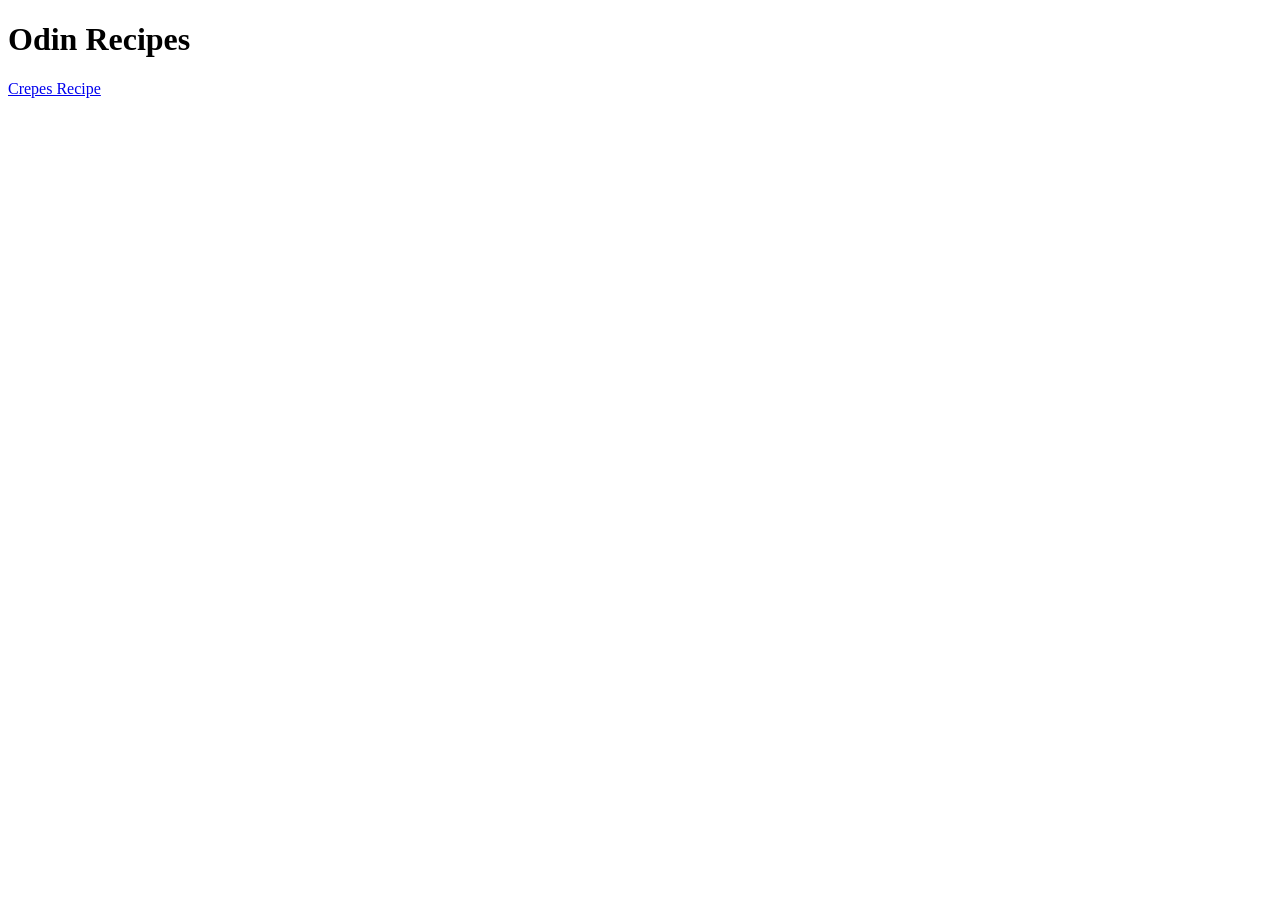
==== index.html @ 9b8d3bd5 "initial commit" ====
<!DOCTYPE html>
<html>
    <head>
        <meta charset="utf-8">
        <title>Odin Recipes</title>
    </head>
    <body>
        <h1>Odin Recipes</h1>
        <a href="./recipes/crepes.html">Crepes Recipe</a>
    </body>
</html>
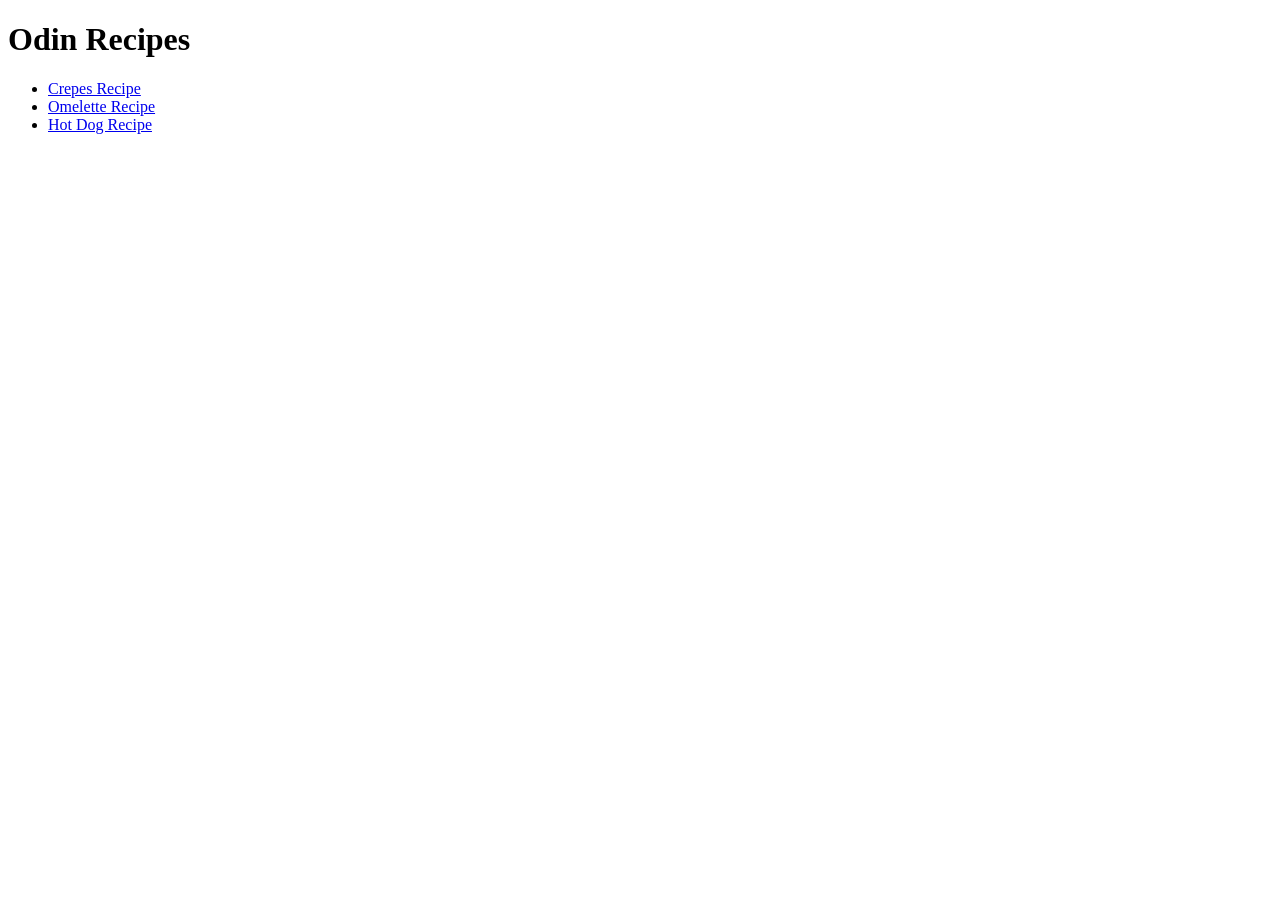
==== commit 898117ef: "Added two recipes" ====
--- a/index.html
+++ b/index.html
@@ -1,11 +1,15 @@
 <!DOCTYPE html>
-<html>
-    <head>
-        <meta charset="utf-8">
-        <title>Odin Recipes</title>
-    </head>
-    <body>
-        <h1>Odin Recipes</h1>
-        <a href="./recipes/crepes.html">Crepes Recipe</a>
-    </body>
+<html lang="en">
+  <head>
+    <meta charset="utf-8" />
+    <title>Odin Recipes</title>
+  </head>
+  <body>
+    <h1>Odin Recipes</h1>
+    <ul>
+        <li><a href="./recipes/crepes.html">Crepes Recipe</a></li>
+        <li><a href="./recipes/omelette.html">Omelette Recipe</a></li>
+        <li><a href="./recipes/hotdog.html">Hot Dog Recipe</a></li>
+    </ul>
+  </body>
 </html>
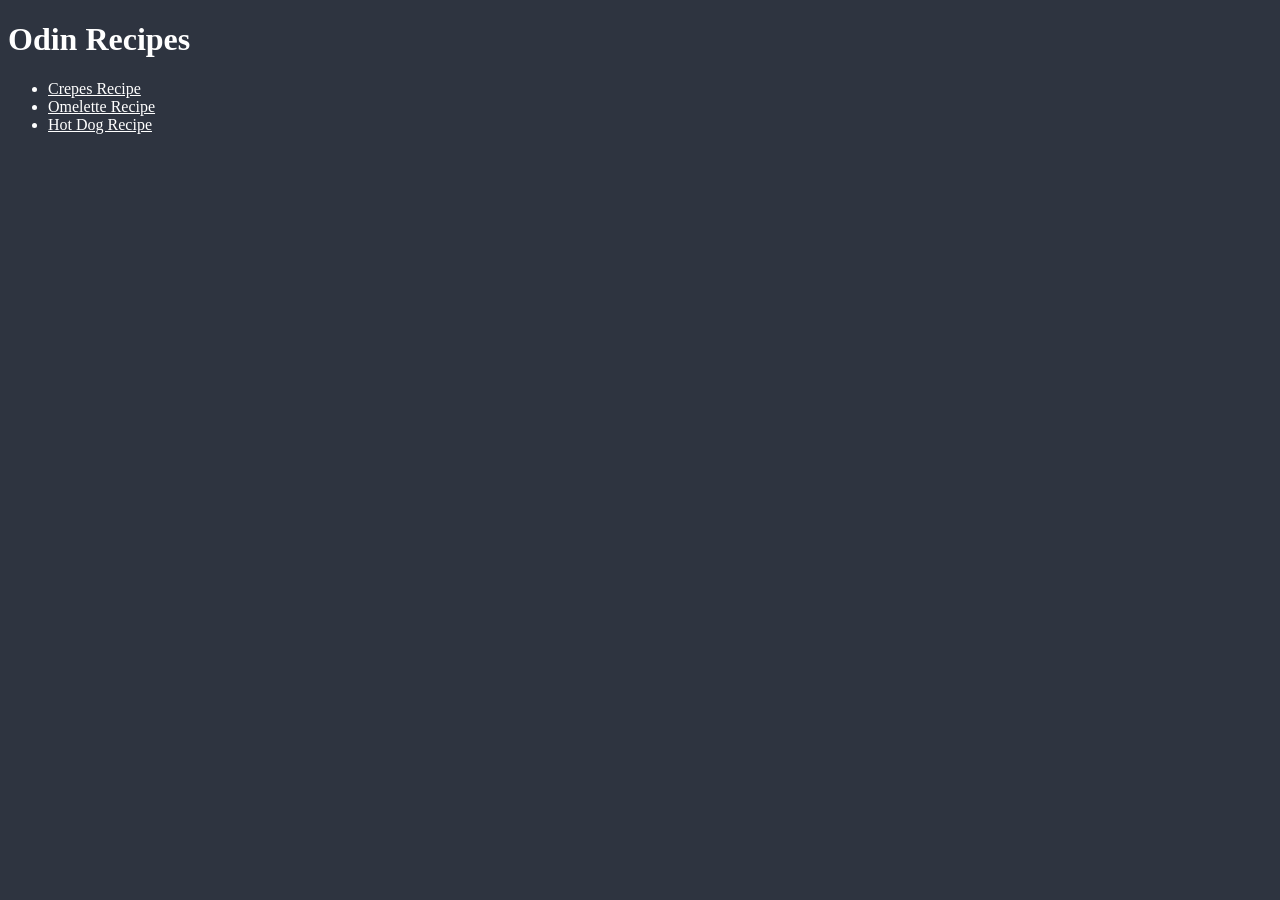
==== commit 8efff9cf: "Added stylesheet" ====
--- a/index.html
+++ b/index.html
@@ -1,6 +1,7 @@
 <!DOCTYPE html>
 <html lang="en">
   <head>
+    <link rel="stylesheet" href="./style/style.css">
     <meta charset="utf-8" />
     <title>Odin Recipes</title>
   </head>
--- a/style/style.css
+++ b/style/style.css
@@ -0,0 +1,5 @@
+*{
+    background-color:#2E3440;
+    color:white;
+}
+
